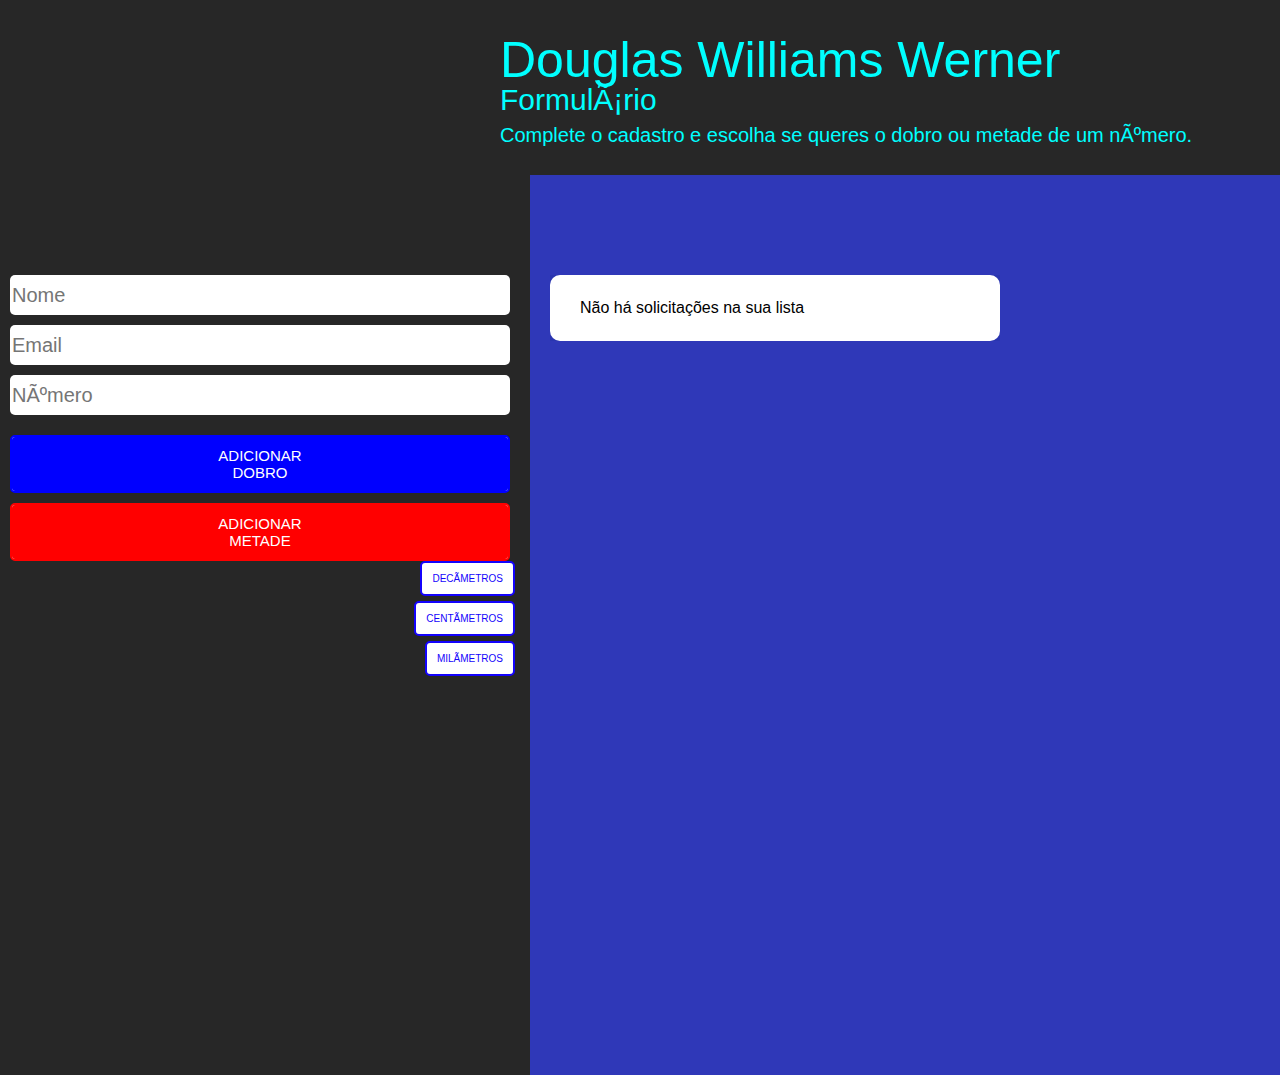
==== index.html @ a4fca535 "Initial commit" ====
<!DOCTYPE HTML5>
<html lang="pt-br">
<head>
    <meta charset="UTF-18">
    <meta http-equiv="X-UA-Compatible" content="IE=edge">
    <meta name="viewport" content="width=device-width, initial-scale=1.0">
    <title>Formulário</title>

    <link rel="stylesheet" type="text/css" href="./css/reset.css">
   
    <link rel="preconnect" href="https://fonts.googleapis.com">
    <link href="https: //fonts.googleapis.com/css2? family= League+Spartan:wght@100;200;300;400;500;600;700;800;900 & family= Areia movediça:wght@300;400;700 & display=swap" rel="stylesheet">
    <link rel="stylesheet" type="text/css" href="css/style.css">

</head>
<body>
    <header>
        <div class="container">
            <h1>Douglas Williams Werner</h1>
            <h2>Formulário</h2>
            <h4>Complete o cadastro e escolha se queres o dobro ou metade de um número.</h4>
        </div>
    </header>
    <main>
        <section class="secaoFormulario">
                <input type="text" id="campoNome" placeholder="Nome">
                <input type="email" id="campoEmail" placeholder="Email">
                <input type="number" id="campoNumero" placeholder="Número">
                <button id="Dobro">Adicionar Dobro</button>
                <button id="Metade">Adicionar Metade</button>
                <button id="Decimetros">Decímetros</button>
                <button id="Centimetros">Centímetros</button>
                <button id="Milimetros">Milímetros</button>
                
    
        </section>
        <section class="listaSolicitacao">
            <ul class="listaSolicitacao_lista">
                <li>
                    <p>Não há solicitações na sua lista</p>
                </li>
              <!--  <li>
                    <button id="removerPedido"></button>
                    <h2>Douglas</h2>
                    <p class="email">douglas@gmail.com</p>
                    <span>9999999999</span>
                </li> -->
            </ul>
        </section>
    </main>

    <script src="./js/script.js"></script>
    
</body> 

</html>
---- css/style.css ----
body {font-family: 'Quicksand', sans-serif;

}

header{
  background-color: rgb(39, 39, 39);
  color: aqua;
  padding: 30px 0;
}
header .container {
  width: 100%;
  max-width: 1000px;
  margin: 0 500px;
}
header h1 {
  color: aqua;
  font-size: 50px;
  margin: 5px 0 0 0;
}
header h2 {
  font-size: 30px;
  margin: 0 0 10px 0;
}
header h4 {
  color: aqua;
  font-size: 20px;
}
main {
  display: flex;
  height: 100vh;
}

main section {
  width: 50%;
  padding: 10px 10px;
  
}
.secaoFormulario {
  background-color: rgb(39, 39, 39);
  display: flex;
  flex-direction: column;
  padding-top: 100px;
}

.secaoFormulario input {
  font-size: 20px;
  width: 500px;
  height: 40px;
  border: none;
  border-radius: 5px;
  margin: 0 10px 10px auto;
}

.secaoFormulario button {
  display: block;
  margin: 0 120px 5px auto;
  box-sizing: border-box;
  background-color: white;
  border: 2px solid #1403fc;
  border-radius: 5px;
  color: #1403fc;
  cursor: pointer;
  font-size: 10px;
  margin: 0 5px 5px auto;
  padding: 10px 10px;
  text-align: center;
  text-transform: uppercase;
}

.listaSolicitacao {
  padding: 100px 20px;
  width: 100%;
  max-width: 1025px;
  background-color: rgb(47, 56, 184);
}

.listaSolicitacao_lista{
  background-color: rgba(3, 31, 105, 0.1);
  width: 100%;
  max-width: 450px;
}
.listaSolicitacao_lista li{
  background-color: white;
  padding: 20px 30px;
  border-radius: 10px;
  margin-bottom: 30px;
}
.listaSolicitacao_lista li button{
  float: right;
  background-image: url(../img/lixeira.png);
  width: 30px;
  height: 30px;
  background-size: 30px;
  background-position: center;
  background-repeat: no-repeat;
  border-radius: 100%;
  cursor: pointer;
}
.listaSolicitacao_lista li h2{
  font-size: 20px;
  font-weight: 600;
}
.listaSolicitacao_lista li p{
  margin: 5px 0;
}
.listaSolicitacao_lista li span{
}

#adicionar:hover, .adicionar:focus {
  color: black;
}

#Dobro {
  font-size: 15px;
  border-color: blue;
  color: #fff;
  box-shadow: 0 0 40px 40px blue inset, 0 0 0 0 blue;
  -webkit-transition: all 150ms ease-in-out;
  transition: all 150ms ease-in-out;
  margin: 10px 10px 0 auto;
  padding: 10px 178px;
}

#Dobro:hover {
    color: black;
    box-shadow: 0 0 10px 0 blue inset, 0 0 10px 4px blue;
}

#Metade {
  font-size: 15px;
  border-color: red;
  color: #fff;
  box-shadow: 0 0 40px 40px red inset, 0 0 0 0 red;
  -webkit-transition: all 150ms ease-in-out;
  transition: all 150ms ease-in-out;
  margin: 10px 10px 0 auto;
  padding: 10px 174px;
}

#Metade:hover {
  color: black;
  box-shadow: 0 0 10px 0 red inset, 0 0 10px 4px red;
};
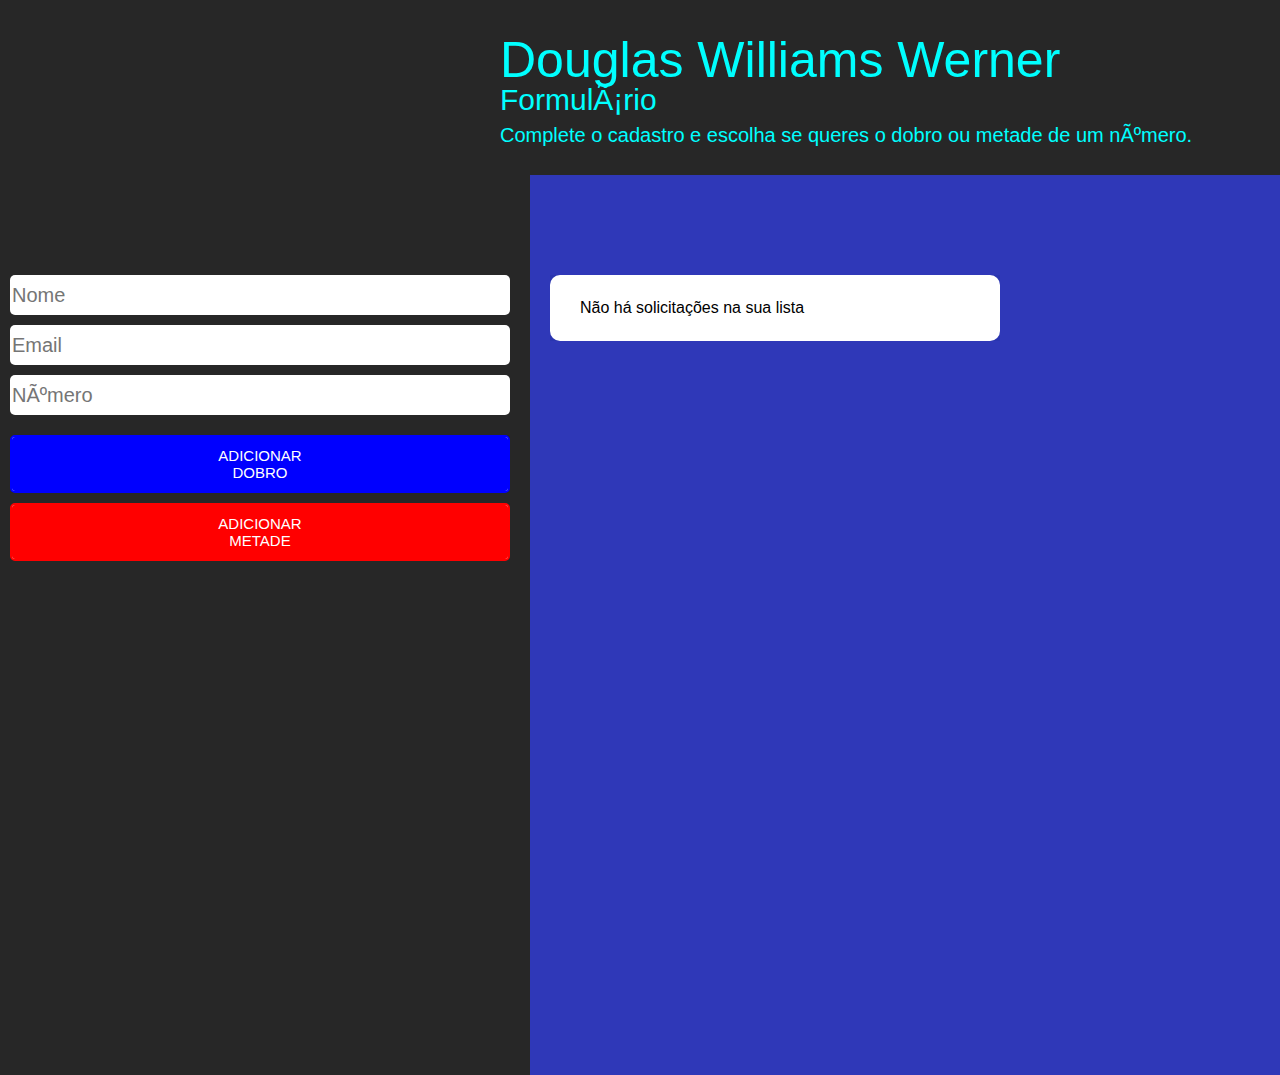
==== commit 0daae418: "Ajuste Final" ====
--- a/index.html
+++ b/index.html
@@ -28,9 +28,6 @@
                 <input type="number" id="campoNumero" placeholder="Número">
                 <button id="Dobro">Adicionar Dobro</button>
                 <button id="Metade">Adicionar Metade</button>
-                <button id="Decimetros">Decímetros</button>
-                <button id="Centimetros">Centímetros</button>
-                <button id="Milimetros">Milímetros</button>
                 
     
         </section>
--- a/css/style.css
+++ b/css/style.css
@@ -1,5 +1,5 @@
-body {font-family: 'Quicksand', sans-serif;
-
+body {
+  font-family: 'Quicksand', sans-serif;
 }
 
 header{
@@ -104,6 +104,7 @@
   margin: 5px 0;
 }
 .listaSolicitacao_lista li span{
+  display: block;
 }
 
 #adicionar:hover, .adicionar:focus {
